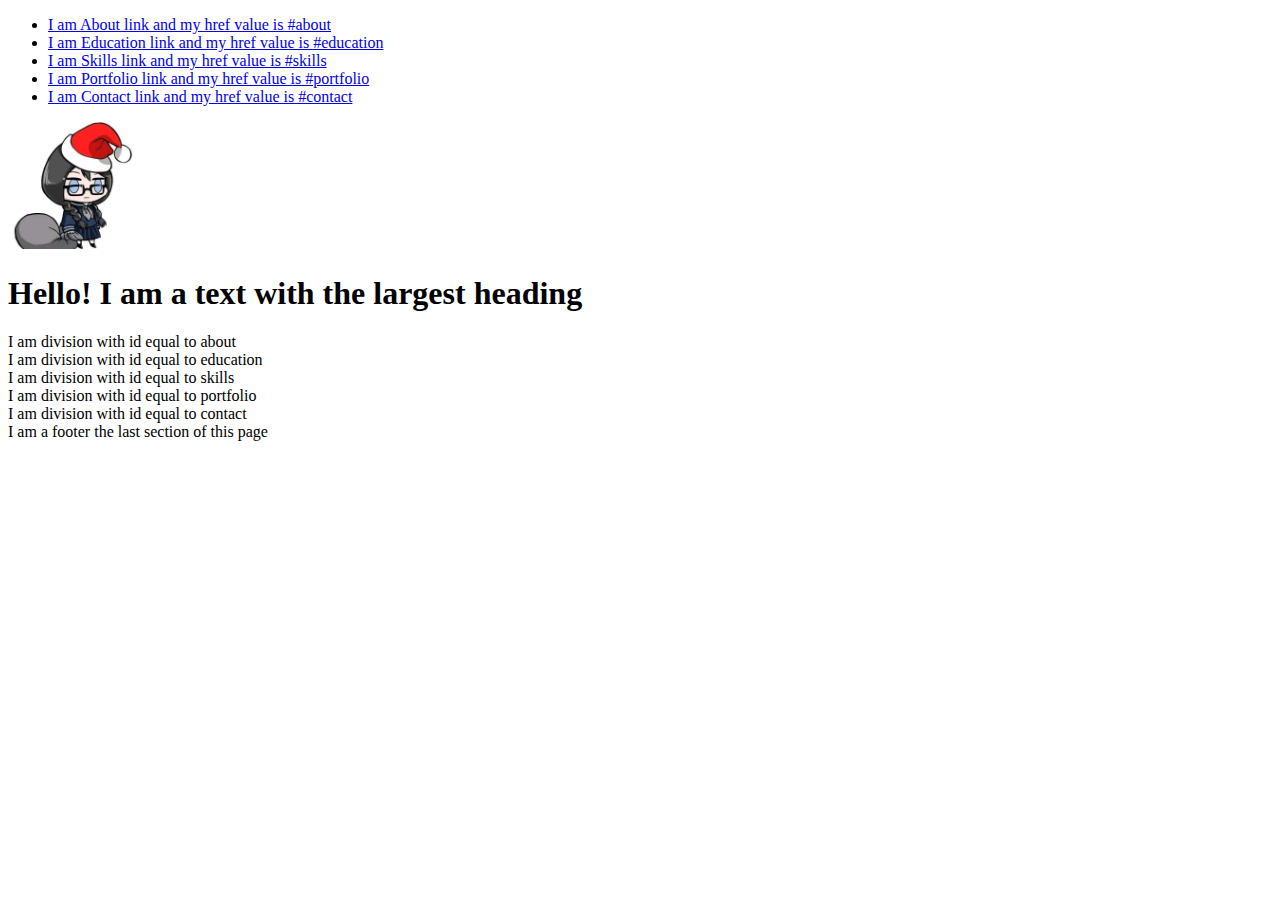
==== index.html @ 0b1f3c13 "Rename assign.html to index.html" ====
<!DOCTYPE html>
<html lang="en">
<head>
    <meta charset="UTF-8">
    <title>Personal CV</title>
    <style>
        img{
            height: 20%;
            width: 10%;
        }
    </style>
</head>
<body>
    <header>
        <ul>
            <li><a href="#about">I am About link and my href value is #about</a></li>
            <li><a href="#education">I am Education link and my href value is #education</a></li>
            <li><a href="#skills">I am Skills link and my href value is #skills</a></li>
            <li><a href="#portfolio">I am Portfolio link and my href value is #portfolio</a></li>
            <li><a href="#contact">I am Contact link and my href value is #contact</a></li>
        </ul>
    </header>

    <img src="index.jpg" alt="I am an image and I'm all by myself" >

    <div class="page-content">
        <h1>Hello! I am a text with the largest heading</h1>

        <div id="about">I am division with id equal to about</div>
        <div id="education">I am division with id equal to education</div>
        <div id="skills">I am division with id equal to skills</div>
        <div id="portfolio">I am division with id equal to portfolio</div>
        <div id="contact">I am division with id equal to contact</div>
        
        <footer>I am a footer the last section of this page</footer>
    </div>
</body>
</html>
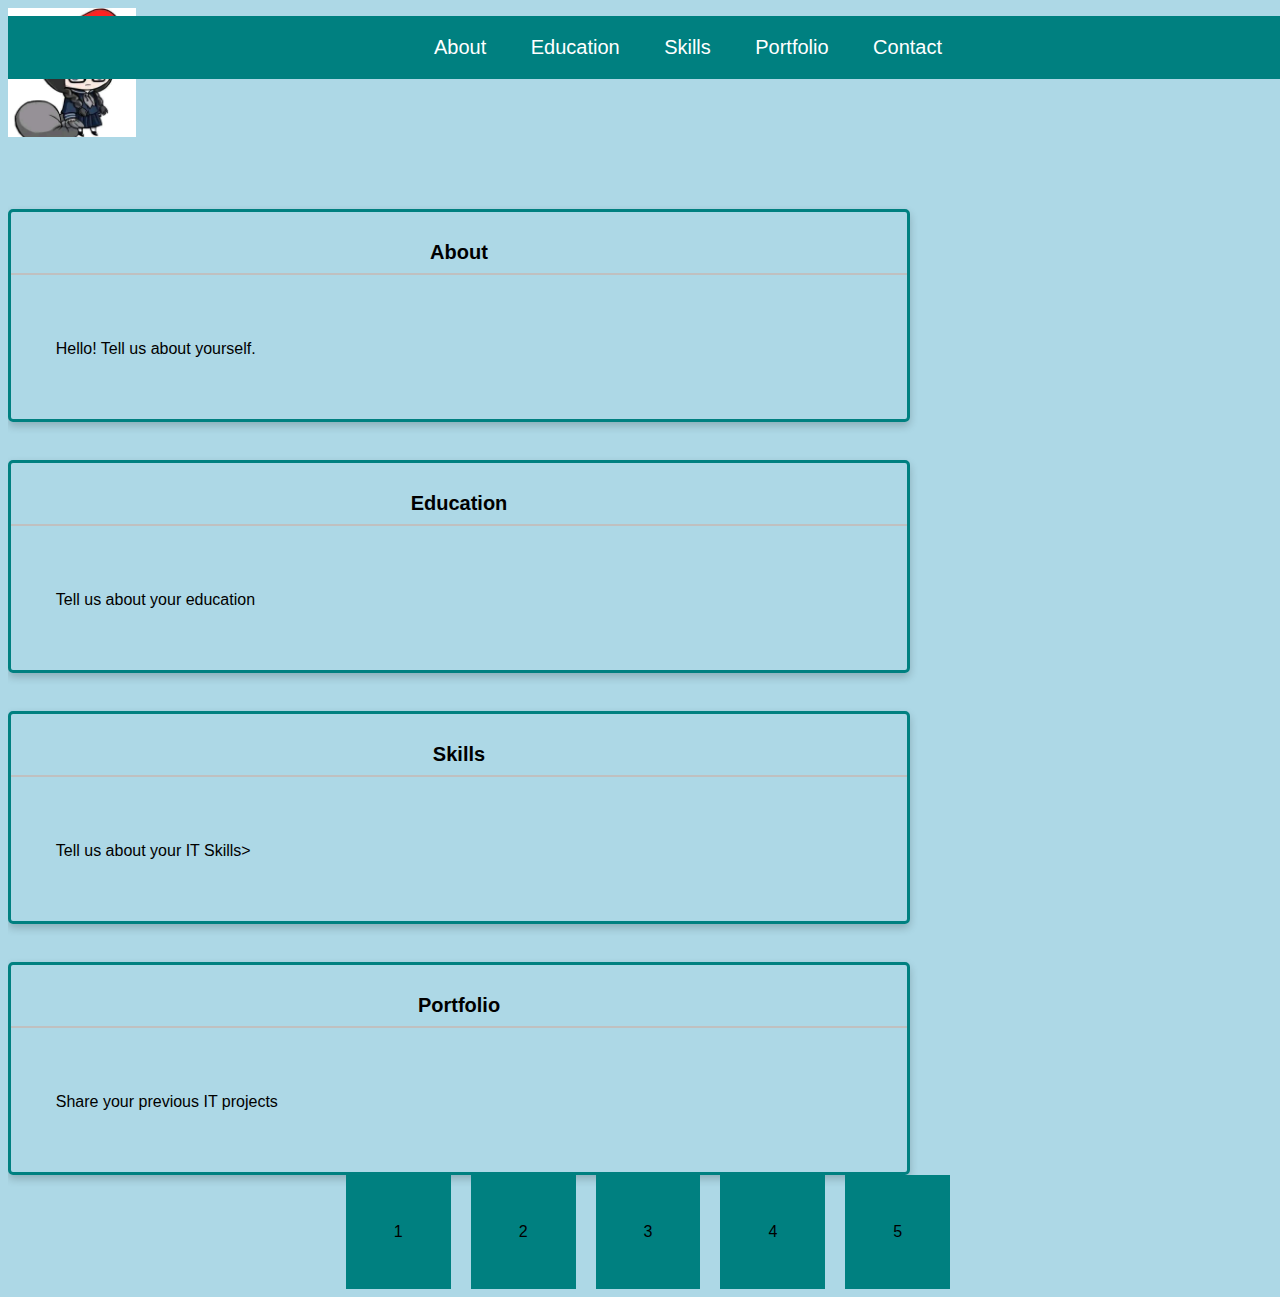
==== commit 249d5999: "Update index.html" ====
--- a/index.html
+++ b/index.html
@@ -2,37 +2,51 @@
 <html lang="en">
 <head>
     <meta charset="UTF-8">
+    <link rel="stylesheet" href="test.css">
+    <link rel="stylesheet" href="reset.css">
+    <link rel="stylesheet" href="normalize.css">
+    <link rel="stylesheet" href="https://fonts.googleapis.com/css?family=Open Sans">
     <title>Personal CV</title>
-    <style>
-        img{
-            height: 20%;
-            width: 10%;
-        }
-    </style>
 </head>
 <body>
     <header>
-        <ul>
-            <li><a href="#about">I am About link and my href value is #about</a></li>
-            <li><a href="#education">I am Education link and my href value is #education</a></li>
-            <li><a href="#skills">I am Skills link and my href value is #skills</a></li>
-            <li><a href="#portfolio">I am Portfolio link and my href value is #portfolio</a></li>
-            <li><a href="#contact">I am Contact link and my href value is #contact</a></li>
-        </ul>
+        <ul class="nav">
+            <li><a href="#about">About</a></li>
+            <li><a href="#education">Education</a></li>
+            <li><a href="#skills">Skills</a></li>
+            <li><a href="https://jaredclaw.github.io./">Portfolio</a></li>
+            <li><a href="#contact">Contact</a></li>
+           </ul>
     </header>
 
     <img src="index.jpg" alt="I am an image and I'm all by myself" >
 
     <div class="page-content">
-        <h1>Hello! I am a text with the largest heading</h1>
+        <div class="card" id="about">
+            <p class="card-header">About</p>
+            <p class="card-body">Hello! Tell us about yourself.</p>
+            </div>
+            <div class="card" id="education">
+            <p class="card-header">Education</p>
+            <p class="card-body">Tell us about your education</p>
+            </div>
+            <div class="card" id="skills">
+            <p class="card-header">Skills</p>
+            <p class="card-body">Tell us about your IT Skills>
+            </div>
+            <div class="card" id="portfolio">
+            <p class="card-header">Portfolio</p>
+            <p class="card-body">Share your previous IT projects</p>
+            </div>
 
-        <div id="about">I am division with id equal to about</div>
-        <div id="education">I am division with id equal to education</div>
-        <div id="skills">I am division with id equal to skills</div>
-        <div id="portfolio">I am division with id equal to portfolio</div>
-        <div id="contact">I am division with id equal to contact</div>
-        
-        <footer>I am a footer the last section of this page</footer>
+            <div class="container">
+                <div class="item">1</div>
+                <div class="item">2</div>
+                <div class="item">3</div>
+                <div class="item">4</div>
+                <div class="item">5</div>
+               </div>
+            
     </div>
 </body>
 </html>
--- a/test.css
+++ b/test.css
@@ -0,0 +1,119 @@
+body{
+    background-color: lightblue;
+    font-family: Arial, Helvetica, sans-serif;
+    width: 100%;
+    height: 100%;
+    overflow-x: hidden;
+}
+img{
+    height: 20%;
+    width: 10%;
+}
+h1{
+    color: navy;
+    margin-left: 20px;
+}
+.box{
+    width: 350px;
+    height: 150px;
+    margin: 10px;
+    padding: 25px;
+    border: 5px solid black;
+}
+.nav{
+    background-color: teal;
+    list-style-type: none;
+}
+.nav li{
+    display: inline-block;
+    font-size: 20px;
+    padding: 20px;
+}
+.nav li a{
+    text-decoration: none;
+    color: white;
+}
+.page-content{
+    padding-top:30px;
+    overflow: hidden;
+    }
+    .card {
+     /* Add shadows to create the "card" effect */
+     border: 3px solid teal;
+     border-radius: 5px;
+     width: 70%;
+     margin-top:3%;
+     box-shadow: 0 4px 8px 0 rgba(0,0,0,0.2);
+     transition: 0.3s;
+    }
+    .card-header{
+    padding:1%;
+    font-size: 20px;
+    font-weight: 700;
+    border-bottom: 2px solid rgb(192, 192, 192);
+    }
+    .card-body{padding:5%;}
+    /* On mouse-over, add a deeper shadow */
+    .card:hover {
+     box-shadow: 0 8px 16px 0 rgba(0,0,0,0.2);
+    }
+    span {
+        display: inline-block;
+        }
+        .container {
+            display:flex;
+            flex-wrap: nowrap;
+            gap: 20px;
+           }
+           .item{
+            Background-color: teal;
+            Padding:3em;
+           }
+           .container {
+            display:grid;
+            grid-template-columns: auto auto auto;
+            gap: 20px;
+           }
+           .item{
+            Background-color: teal;
+            Padding:3em;
+           }
+           .nav{
+            background-color: teal;
+            list-style-type: none;
+            text-align: center;
+            position: fixed; top:0; width:100%;
+            }
+            .nav{
+                background-color: teal;
+                list-style-type: none;
+                position: fixed; top:0; width:100%;
+                text-align: center;
+                }
+
+                .card-header{
+                padding:1%;
+                font-size: 20px;
+                font-weight: 700;
+                border-bottom: 2px solid rgb(192, 192, 192);
+                text-align: center;
+                }
+                .card {
+                    /* Add shadows to create the "card" effect */
+                    border: 3px solid teal;
+                    border-radius: 5px;
+                    width: 70%;
+                    margin-auto: 0 auto;
+                    margin-top:3%;
+                    box-shadow: 0 4px 8px 0 rgba(0,0,0,0.2);
+                    transition: 0.3s;
+                    }
+                    .container {
+                        /* Center child div horizontally*/
+                        display: flex;
+                        justify-content: center;
+                        }
+                        .p1 {
+                            font-family: "Times New Roman", Times, serif;
+                            }       
+    